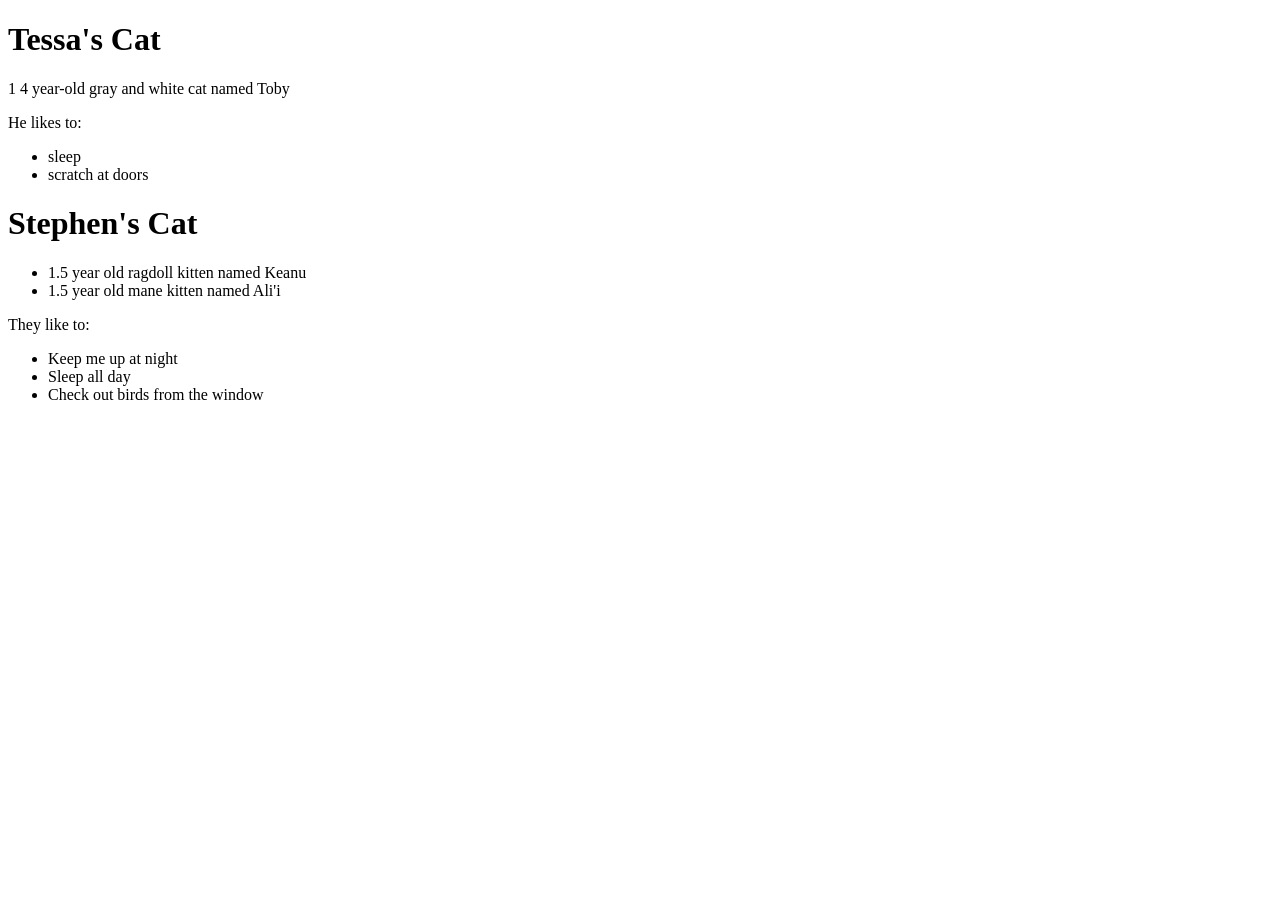
==== index.html @ e983b2e1 "changed our pets to index" ====
<!DOCTYPE html>
<html>
  <head>
    <title>Our Wonderful Cats</title>
  </head>
  <body>
    <h1>Tessa's Cat</h1>
    <p>1 4 year-old gray and white cat named Toby</p>
    <p>He likes to:
      <ul>
        <li>sleep</li>
        <li>scratch at doors</li>
      </ul>
    </p>

    <h1>Stephen's Cat</h1>
    <ul>
      <li>1.5 year old ragdoll kitten named Keanu</li>
      <li>1.5 year old mane kitten named Ali'i</li>
    </ul>
    <p>They like to:
      <ul>
        <li>Keep me up at night</li>
        <li>Sleep all day</li>
        <li>Check out birds from the window</li>
      </ul>
    </p>
    
  </body>
</html>
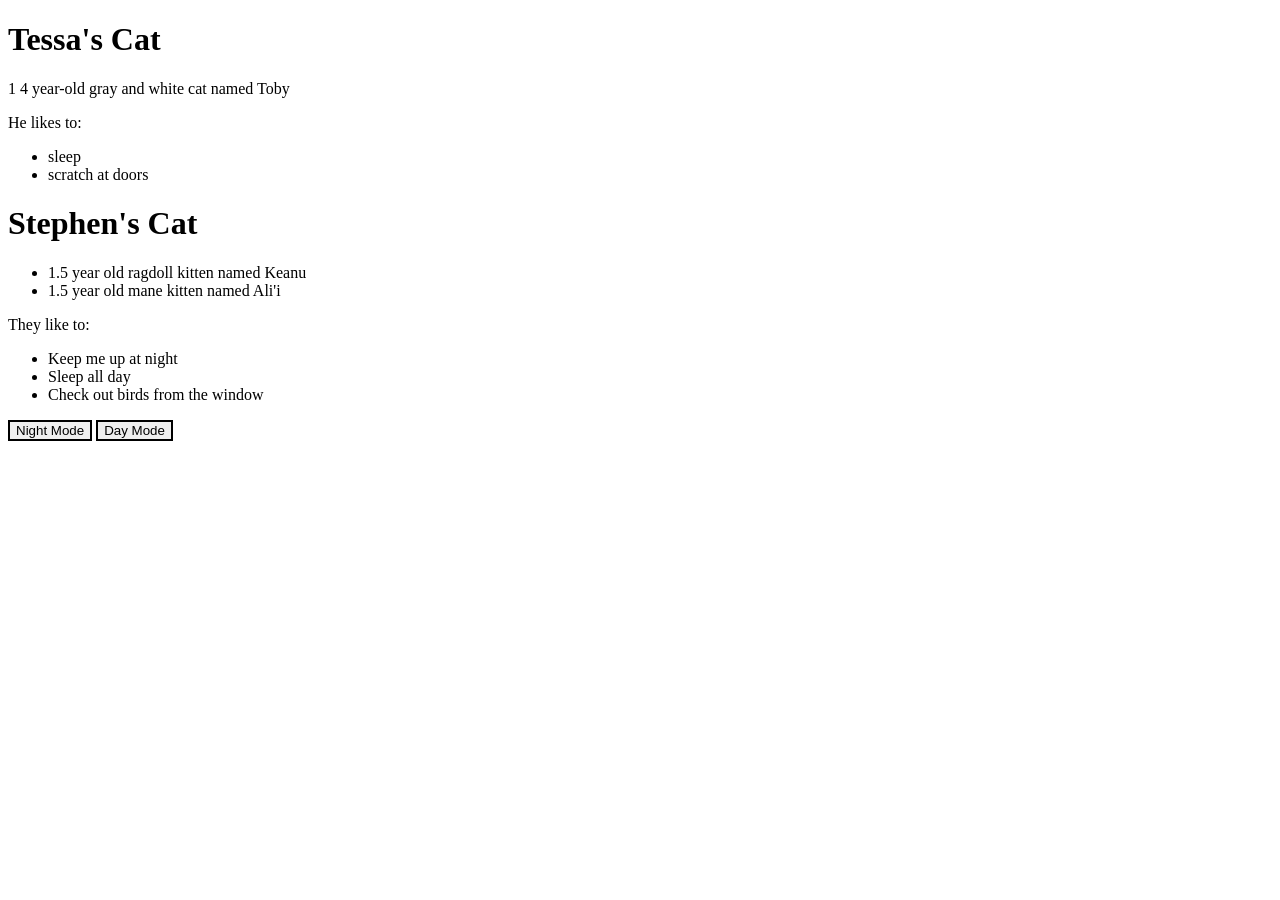
==== commit 645f940f: "add day mode,night mode" ====
--- a/index.html
+++ b/index.html
@@ -1,9 +1,14 @@
 <!DOCTYPE html>
 <html>
-  <head>
+  <head
+  <link href="css/bootstrap.css" rel="stylesheet" type="text/css">
+    <link href="css/styles.css" rel="stylesheet" type="text/css">
+    <script src="js/jquery-3.3.1.js"></script>
+    <script src="js/scripts.js"></script>
     <title>Our Wonderful Cats</title>
   </head>
   <body>
+    <div class="container">
     <h1>Tessa's Cat</h1>
     <p>1 4 year-old gray and white cat named Toby</p>
     <p>He likes to:
@@ -25,6 +30,10 @@
         <li>Check out birds from the window</li>
       </ul>
     </p>
-    
+    <button class="btn btn-success" id="dark">Night Mode</button>
+    <button class="btn btn-success" id="light">Day Mode</button>
+
+
+</div>
   </body>
 </html>
--- a/css/styles.css
+++ b/css/styles.css
@@ -0,0 +1,20 @@
+#dark {
+  border: solid 2px black;
+}
+.dark-background {
+  background-color: black;
+}
+
+.light-text {
+  color: white;
+}
+#light {
+  border: solid 2px black;
+}
+.light-background {
+  background-color: white;
+}
+
+.dark-text {
+  color: black;
+}
